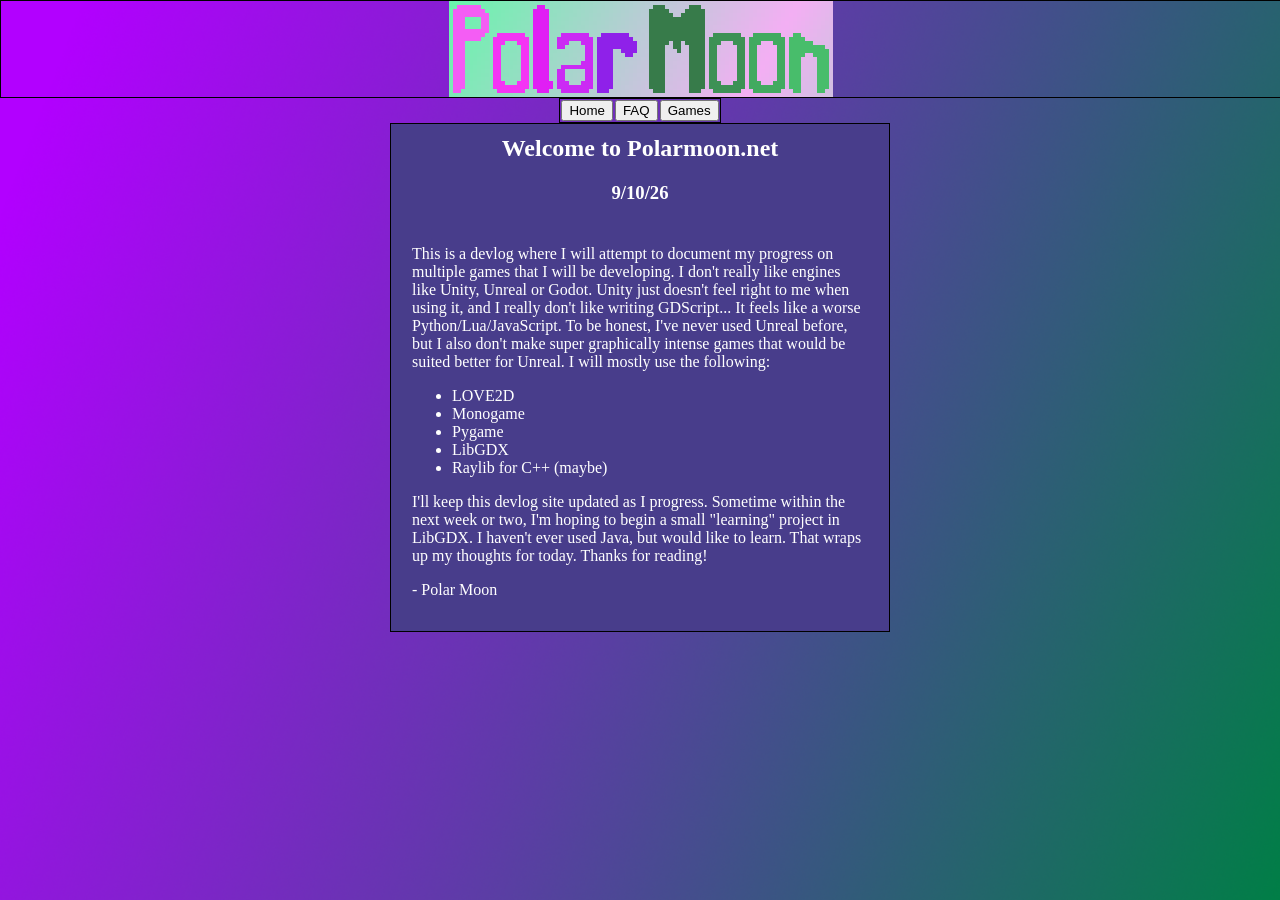
==== index.html @ e08b4649 "Add files via upload" ====
<!DOCTYPE html>
<html>
    <head>
        <meta charset="UTF-8">
        <meta name="viewport" content="width=device-width, initial-scale=1.0">
        <title>Polar Moon</title>

        <link rel="stylesheet" href="styles.css">
        <link rel="icon" href="siteImages/ProfilePicture.png">
        <script src="buttons.js"></script>
    </head>
    <body>
        <div class="flex-container-header">
            <img class="pixel-fixer" alt="Polar Moon" src="siteImages/polarmoonbanner1.png" title="Polar Moon Banner" width="384" height="96">
        </div>
        
        <div>
            <table class="head-table">
                <tbody>
                    <tr>
                        <td>
                            <button id="polarMoonHomeButton">Home</button>
                        </td>
                        <td>
                            <button id="polarMoonFAQButton">FAQ</button>
                        </td>
                        <td>
                            <button id="polarMoonGamesButton">Games</button>
                        </td>
                    </tr>
                </tbody>
            </table>
        </div>

        <main class="devlog-section">
            <article>
                <table class="devlog-table">
                    <tbody>
                        <tr>
                            <td>
                                <h2 class="devlog-post-header">Welcome to Polarmoon.net</h2>
                                <h3 class="devlog-post-header">9/10/26</h3>
                                
                                <div class="devlog-post-content">
                                    <p>
                                        This is a devlog where I will attempt to document my progress on multiple games that I will be developing.
                                        I don't really like engines like Unity, Unreal or Godot. Unity just doesn't feel right to me when using it,
                                        and I really don't like writing GDScript... It feels like a worse Python/Lua/JavaScript. To be honest, I've
                                        never used Unreal before, but I also don't make super graphically intense games that would be suited better
                                        for Unreal. I will mostly use the following:
                                    </p>
                                    <ul>
                                        <li>LOVE2D</li>
                                        <li>Monogame</li>
                                        <li>Pygame</li>
                                        <li>LibGDX</li>
                                        <li>Raylib for C++ (maybe)</li> 
                                    </ul>
                                    <p>
                                        I'll keep this devlog site updated as I progress. Sometime within the next week or two, I'm hoping to begin a
                                        small "learning" project in LibGDX. I haven't ever used Java, but would like to learn. That wraps up my thoughts
                                        for today. Thanks for reading!
                                    </p>
                                    <p>
                                        - Polar Moon
                                    </p>
                                </div>
                            </td>
                        </tr>
                    </tbody>
                </table>    
            </article>
        </main>
    </body>
</html>
---- styles.css ----
body {
    margin: 0;
    padding: 0;
    min-height: 100vh; 
    background-image: url(siteImages/websitebackground1.png);
    background-color: blueviolet;
    background-repeat: no-repeat;
    background-position: center;
    background-size: cover;       
    background-attachment: fixed;
}

.flex-container-header {
    display: flex;
    justify-content: center;
    align-items: flex-start;
    width: 100%;
    border: 0.5px solid black;
}

.pixel-fixer {
    image-rendering: pixelated;
    image-rendering: crisp-edges;
}

.head-table {
   margin-left: auto;
   margin-right: auto;
   border-collapse: collapse;
   border: 1px solid black;
}

.devlog-section {
    display: flex;
    justify-content: center;
    align-items: flex-start;
    width: 100%;
}

/* Set explicit fixed width for the devlog table */
.devlog-table {
   margin-left: auto;
   margin-right: auto;
   border-collapse: collapse;
   border: 1px solid black;
   background-color: darkslateblue;
   
   /* Prevents box from growing to fill page */
   width: 500px; /* Change to 50px if you genuinely want it 50px wide */
   box-sizing: border-box; 
}

.devlog-post-header {
    text-align: center;
    background-color: darkslateblue;
    color: white;
    padding: 10px 20px;
    margin: 0;
}

.devlog-post-content {
    background-color: darkslateblue;
    color: white;
    padding: 15px 20px;
    margin: 0;
    text-align: left; /* Restores normal left alignment for text */
    font-weight: normal; /* Fixes th element default bolding */
}

ul.devlog-post-content {
    padding-left: 40px; /* Gives list items standard bullet indentation */
}
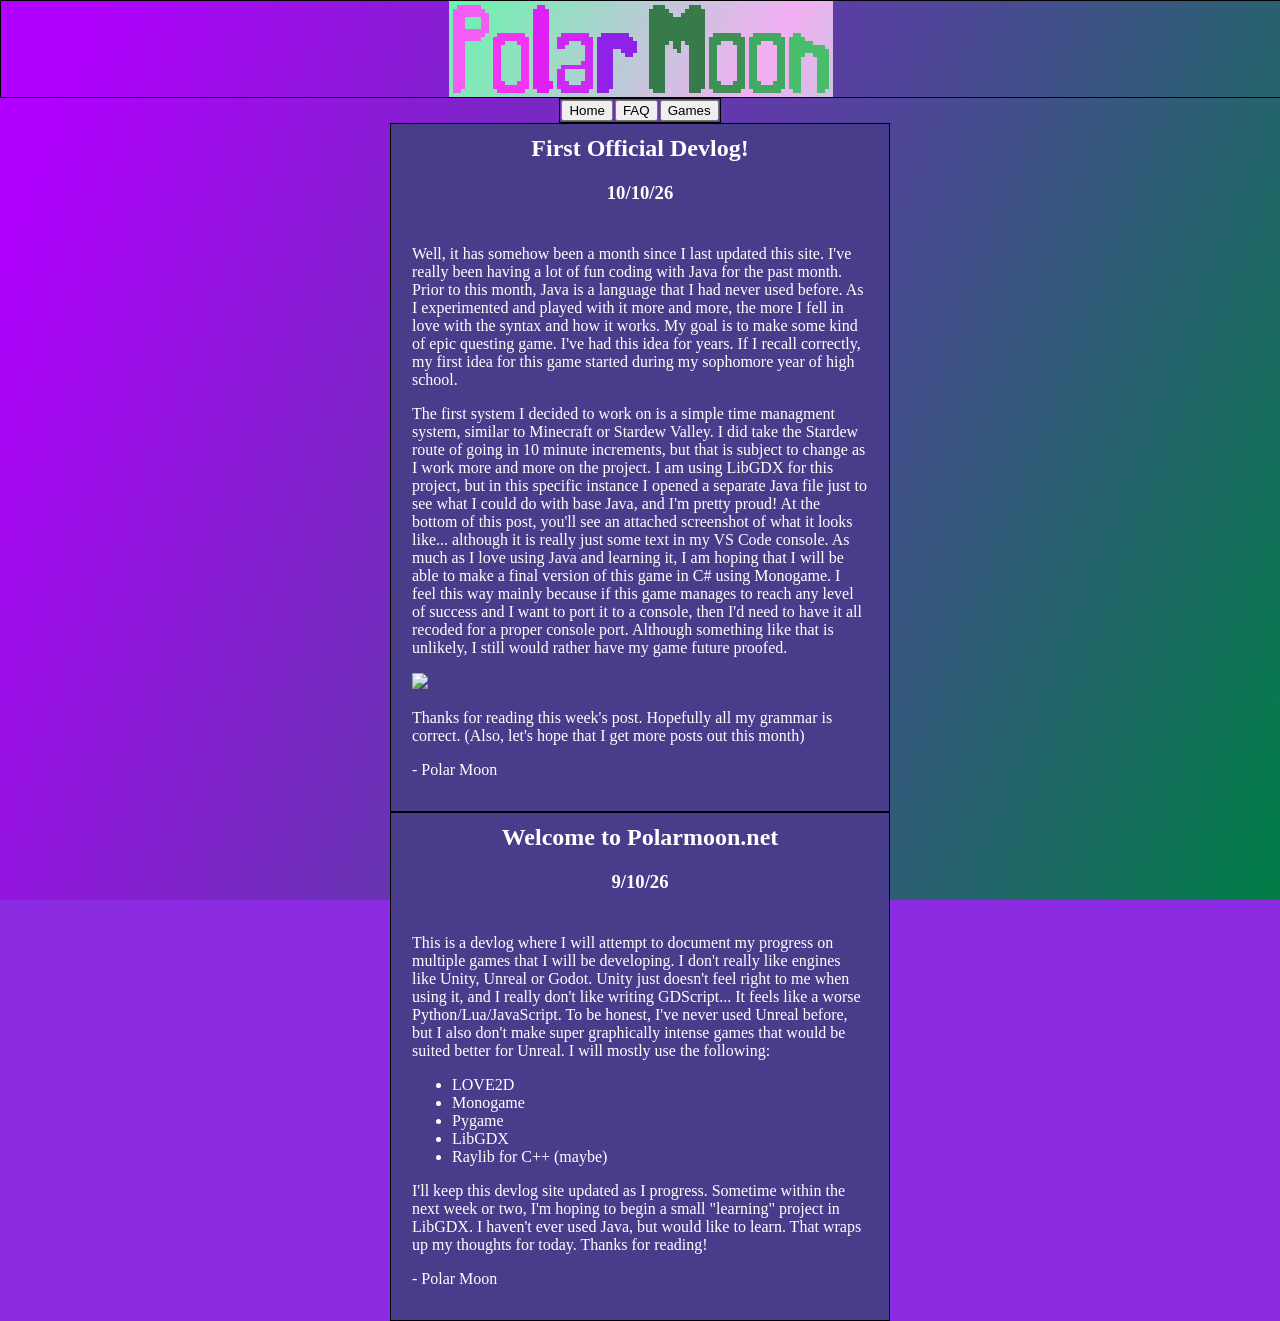
==== commit debbcac4: "Update devlog content and structure in index.html" ====
--- a/index.html
+++ b/index.html
@@ -38,6 +38,45 @@
                     <tbody>
                         <tr>
                             <td>
+                                <h2 class="devlog-post-header">First Official Devlog!</h2>
+                                <h3 class="devlog-post-header">10/10/26</h3>
+                                
+                                <div class="devlog-post-content">
+                                    <p>
+                                       Well, it has somehow been a month since I last updated this site. I've really been having a lot of fun coding with
+                                       Java for the past month. Prior to this month, Java is a language that I had never used before. As I experimented and
+                                       played with it more and more, the more I fell in love with the syntax and how it works. My goal is to make some kind
+                                       of epic questing game. I've had this idea for years. If I recall correctly, my first idea for this game started during
+                                       my sophomore year of high school. 
+                                    </p>
+                                    <p>
+                                        The first system I decided to work on is a simple time managment system, similar to
+                                       Minecraft or Stardew Valley. I did take the Stardew route of going in 10 minute increments, but that is subject to change
+                                       as I work more and more on the project. I am using LibGDX for this project, but in this specific instance I opened a separate
+                                       Java file just to see what I could do with base Java, and I'm pretty proud! At the bottom of this post, you'll see an attached
+                                       screenshot of what it looks like... although it is really just some text in my VS Code console. As much as I love using Java
+                                       and learning it, I am hoping that I will be able to make a final version of this game in C# using Monogame. I feel this way
+                                       mainly because if this game manages to reach any level of success and I want to port it to a console, then I'd need to have it
+                                       all recoded for a proper console port. Although something like that is unlikely, I still would rather have my game future proofed.
+                                    </p>
+                                    <img src="siteImages/post2screenshot.png">
+                                    <p>
+                                        Thanks for reading this week's post. Hopefully all my grammar is correct. (Also, let's hope that I get more posts out
+                                        this month)
+                                    </p>
+                                    <p>
+                                        - Polar Moon
+                                    </p>
+                                </div>
+                            </td>
+                        </tr>
+                    </tbody>
+                </table>    
+
+                <table class="devlog-table">
+                    <tbody>
+                        <tr>
+                            <td>
                                 <h2 class="devlog-post-header">Welcome to Polarmoon.net</h2>
                                 <h3 class="devlog-post-header">9/10/26</h3>
                                 
@@ -72,4 +111,4 @@
             </article>
         </main>
     </body>
-</html>+</html>
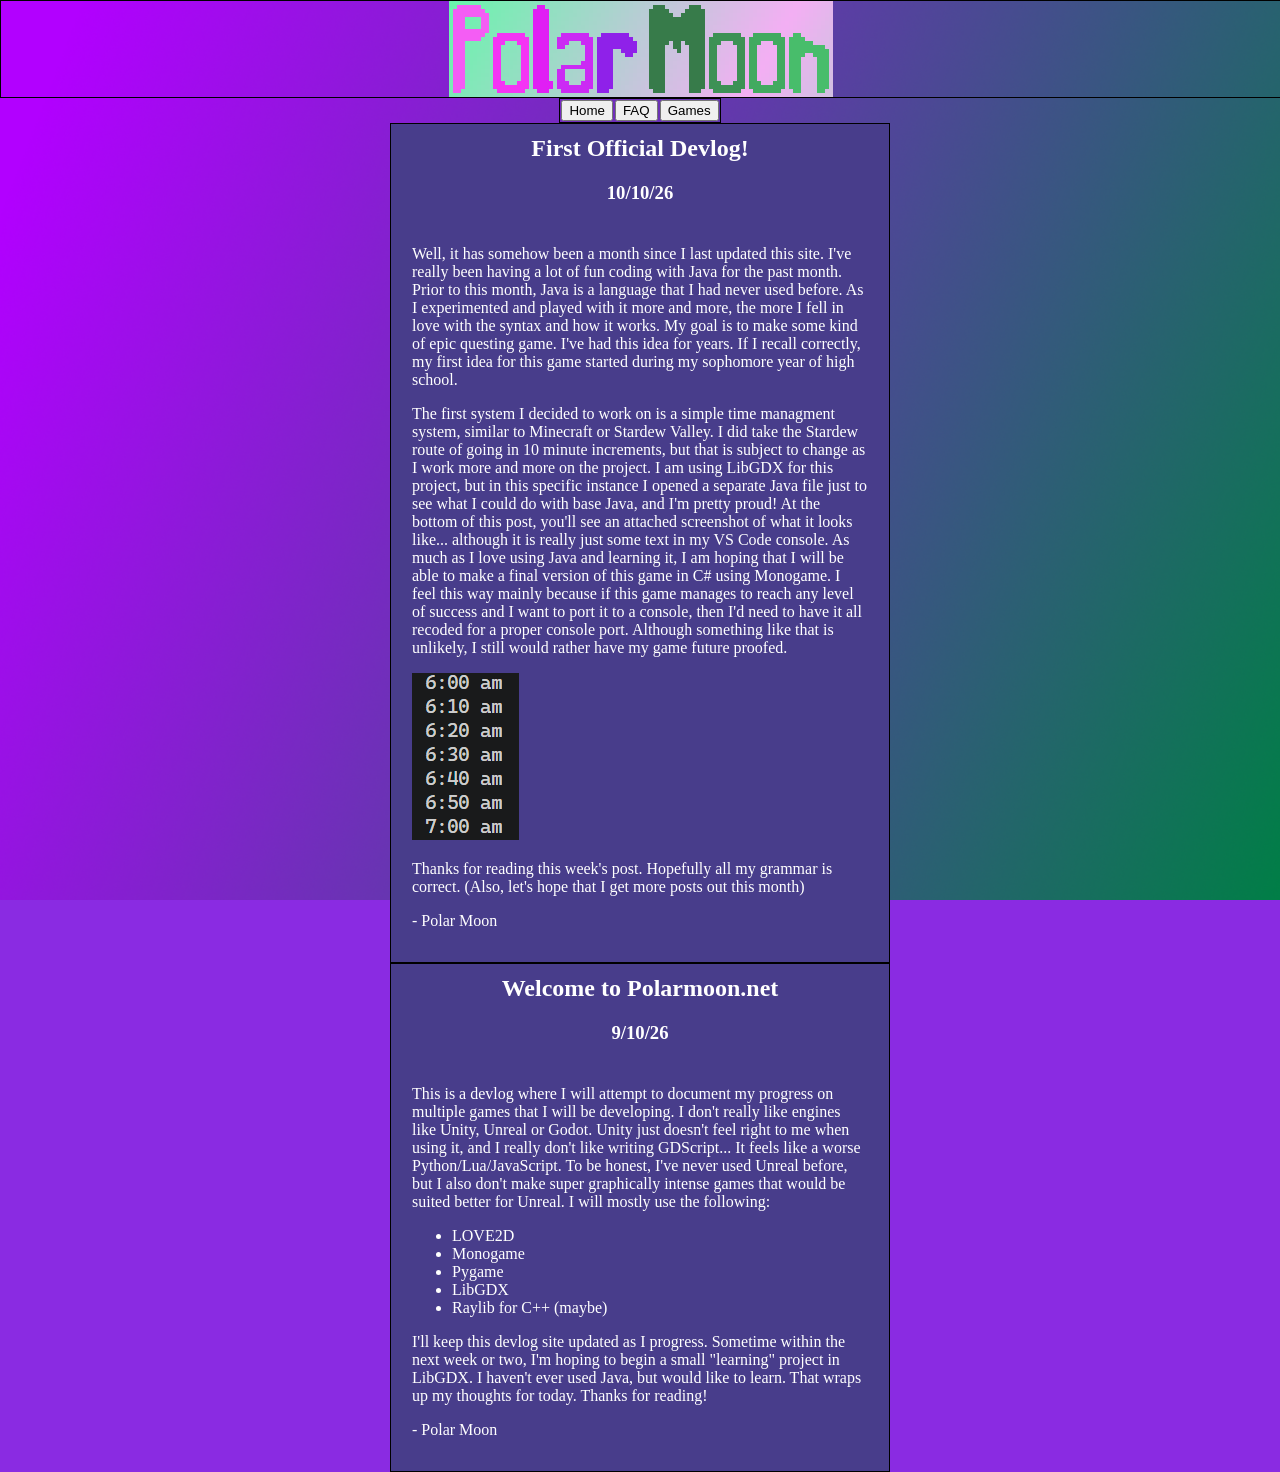
==== commit d04eb780: "changed img file name" ====
--- a/index.html
+++ b/index.html
@@ -59,7 +59,7 @@
                                        mainly because if this game manages to reach any level of success and I want to port it to a console, then I'd need to have it
                                        all recoded for a proper console port. Although something like that is unlikely, I still would rather have my game future proofed.
                                     </p>
-                                    <img src="siteImages/post2screenshot.png">
+                                    <img src="siteImages/Screenshot 2026-10-10 162321.png">
                                     <p>
                                         Thanks for reading this week's post. Hopefully all my grammar is correct. (Also, let's hope that I get more posts out
                                         this month)
